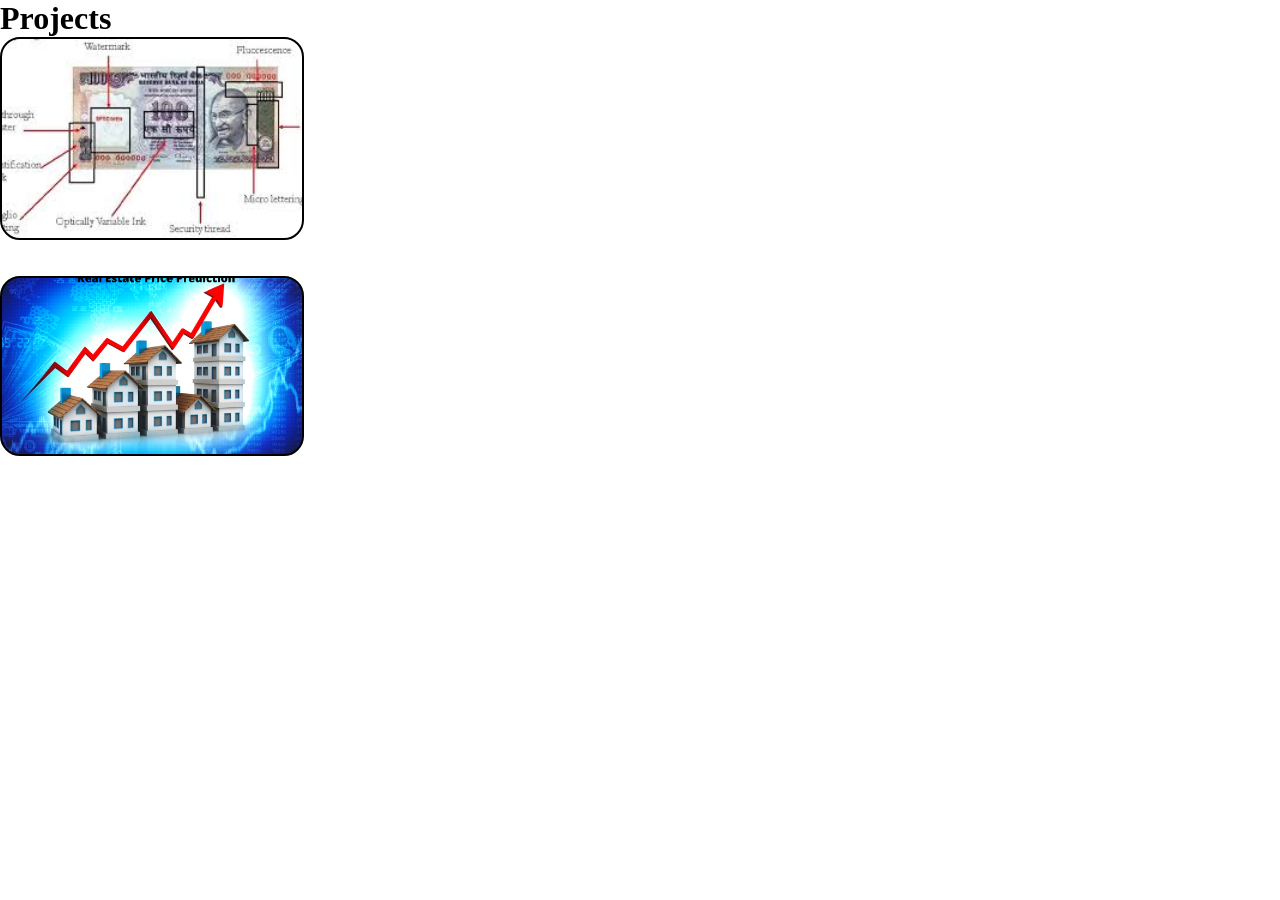
==== index.html @ e9a66351 "Project Details" ====
<!DOCTYPE html>
<html lang="en">
<head>
    <meta charset="UTF-8">
    <meta name="viewport" content="width=device-width, initial-scale=1.0">
    <title>Document</title>
    <link rel="stylesheet" href="./index.css">
</head>
<body>
    <h1>Projects</h1>

    <div class="container1">
        <div class="scroll">
            <h2>Project-01</h2>
            <p>INDIAN CURRENCY CLASSIFICATION USING CONVOLUTIONAL NEURAL NETWORK(CNN)</p> 
            <a href="./project1.html" ><button class="btn">Project Details</button></a>
        </div>
    </div>

    <br><br>
    
    <div class="container2">
        <div class="scroll">
            <h2>Project-02</h2>
            <p>REAL ESTATE PRICE PREDICTION USING MACHINE LEARNING MODEL</p>
            <a href="./project2.html"><button class="btn">Preject Details</button></a>
        </div>
    </div>
    
</body>
</html>
---- index.css ----
*{
    margin: 0px;
    padding: 0px;
}
.container1{
    width: 300px;
    border: 2px solid black;
    background-image: url(./assets/indiancurrency.jpg);
    background-position: center;
    background-repeat: no-repeat;
    background-size: cover;
    overflow: hidden;
    border-radius: 20px;
    text-align: center;
}
.container2{
    width: 300px;
    border: 2px solid black;
    background-image: url(./assets/house.png);
    background-position: center;
    background-repeat: no-repeat;
    background-size: cover;
    overflow: hidden;
    border-radius: 20px;
    text-align: center;
}

.scroll{
    transform: translateX(100%);
    transition: all 1s linear 0s;
    
}

.container1:hover > .scroll{
    transform: translateX(0%);
    backdrop-filter: blur(10px) brightness(50%);
}
.container2:hover > .scroll{
    transform: translateX(0%);
    backdrop-filter: blur(10px) brightness(50%);
}

.scroll h2{
    padding-top: 10px;
    margin-bottom: 20px;
}
.scroll p{
    margin-top: 10px;
    margin-bottom: 20px;
    font-size: 20px;
}
.btn{
    background-color: red;
    border: none;
    color: white;
    border-radius: 10px;
    padding: 5px 10px;
    margin-bottom: 5px;
}
.btn:hover{
    background-color: white;
    color: black;
}
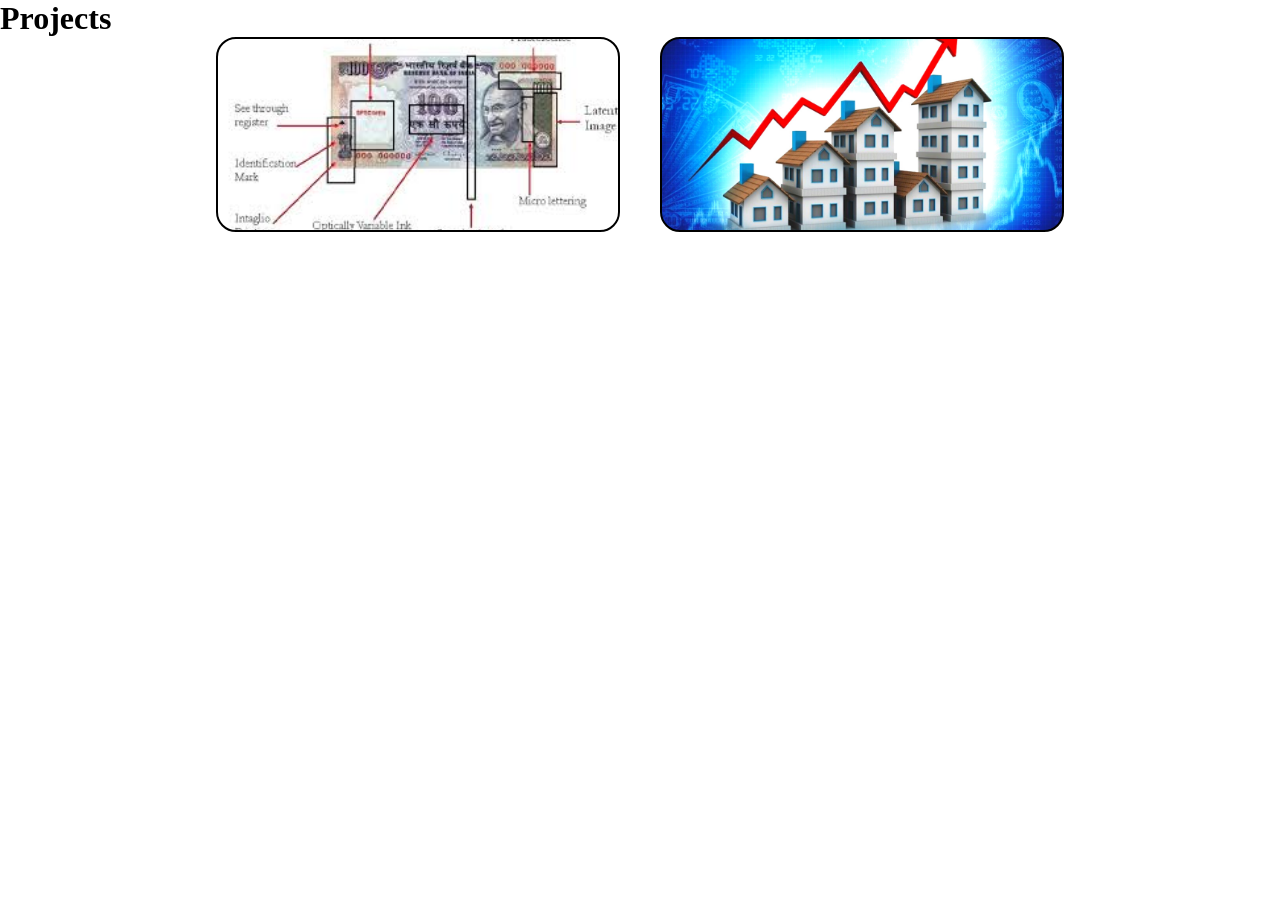
==== commit 194bab60: "edited" ====
--- a/index.html
+++ b/index.html
@@ -9,21 +9,23 @@
 <body>
     <h1>Projects</h1>
 
-    <div class="container1">
-        <div class="scroll">
-            <h2>Project-01</h2>
-            <p>INDIAN CURRENCY CLASSIFICATION USING CONVOLUTIONAL NEURAL NETWORK(CNN)</p> 
-            <a href="./project1.html" ><button class="btn">Project Details</button></a>
+    <div class="container">
+        <div class="container1">
+            <div class="scroll">
+                <h2>Project-01</h2>
+                <p>INDIAN CURRENCY CLASSIFICATION USING CONVOLUTIONAL NEURAL NETWORK(CNN)</p> 
+                <a href="./project1.html" ><button class="btn">Project Details</button></a>
+            </div>
         </div>
-    </div>
 
-    <br><br>
-    
-    <div class="container2">
-        <div class="scroll">
-            <h2>Project-02</h2>
-            <p>REAL ESTATE PRICE PREDICTION USING MACHINE LEARNING MODEL</p>
-            <a href="./project2.html"><button class="btn">Preject Details</button></a>
+        <br><br>
+        
+        <div class="container2">
+            <div class="scroll">
+                <h2>Project-02</h2>
+                <p>REAL ESTATE PRICE PREDICTION USING MACHINE LEARNING MODEL</p>
+                <a href="./project2.html"><button class="btn">Project Details</button></a>
+            </div>
         </div>
     </div>
     
--- a/index.css
+++ b/index.css
@@ -2,8 +2,14 @@
     margin: 0px;
     padding: 0px;
 }
+.container{
+    display: flex;
+    gap: 20px;
+    flex-wrap: wrap;
+    justify-content: center;
+}
 .container1{
-    width: 300px;
+    width: 400px;
     border: 2px solid black;
     background-image: url(./assets/indiancurrency.jpg);
     background-position: center;
@@ -14,7 +20,7 @@
     text-align: center;
 }
 .container2{
-    width: 300px;
+    width: 400px;
     border: 2px solid black;
     background-image: url(./assets/house.png);
     background-position: center;
@@ -28,7 +34,7 @@
 .scroll{
     transform: translateX(100%);
     transition: all 1s linear 0s;
-    
+    height: 100%;
 }
 
 .container1:hover > .scroll{
@@ -46,7 +52,7 @@
 }
 .scroll p{
     margin-top: 10px;
-    margin-bottom: 20px;
+    margin-bottom: 25px;
     font-size: 20px;
 }
 .btn{
@@ -56,6 +62,7 @@
     border-radius: 10px;
     padding: 5px 10px;
     margin-bottom: 5px;
+    margin-top: 10px;
 }
 .btn:hover{
     background-color: white;
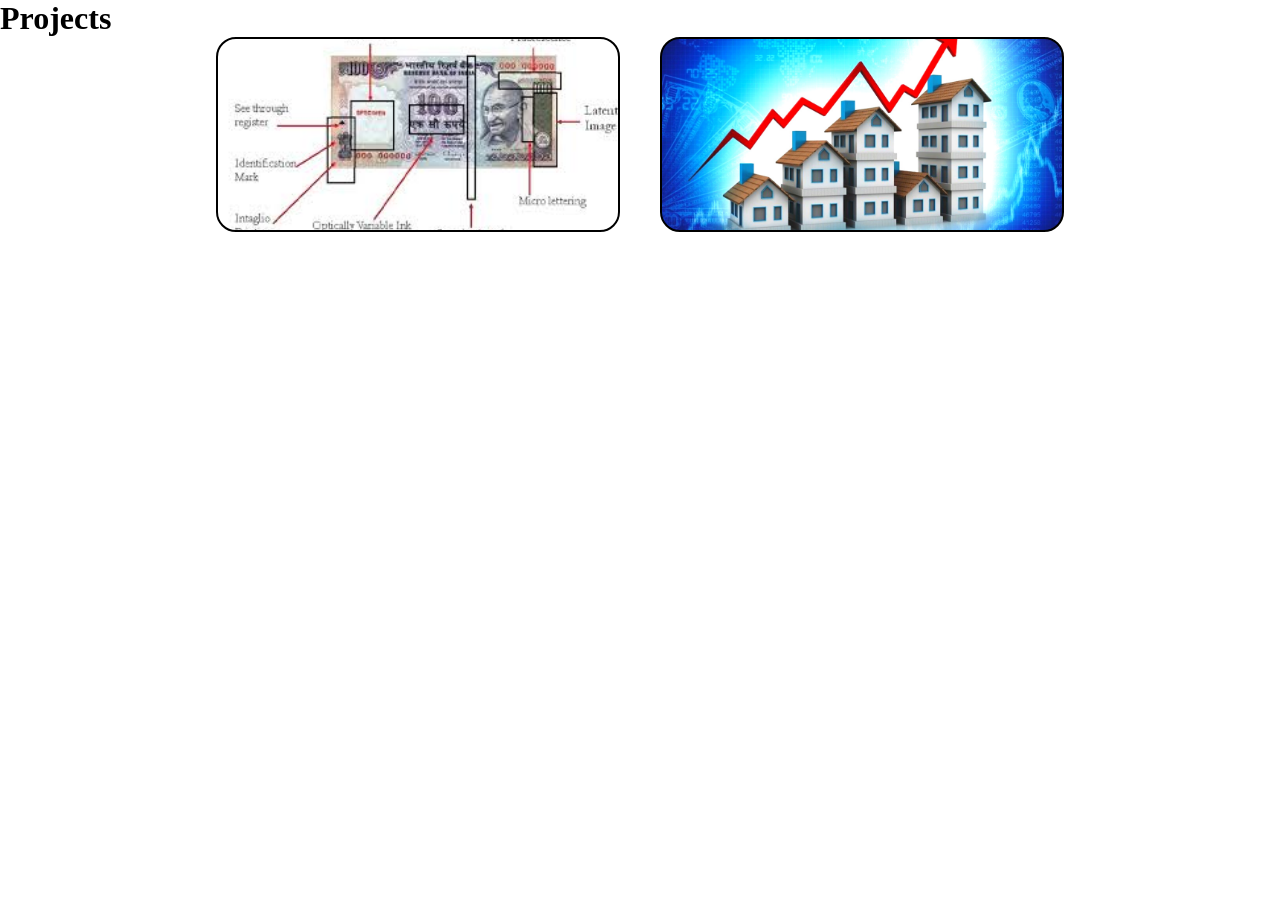
==== commit ac8825c3: "edited clearly" ====
--- a/index.html
+++ b/index.html
@@ -14,7 +14,7 @@
             <div class="scroll">
                 <h2>Project-01</h2>
                 <p>INDIAN CURRENCY CLASSIFICATION USING CONVOLUTIONAL NEURAL NETWORK(CNN)</p> 
-                <a href="./project1.html" ><button class="btn">Project Details</button></a>
+                <a href="./assets/Indian Currency Classification.pdf" ><button class="btn">Project Details</button></a>
             </div>
         </div>
 
@@ -24,7 +24,7 @@
             <div class="scroll">
                 <h2>Project-02</h2>
                 <p>REAL ESTATE PRICE PREDICTION USING MACHINE LEARNING MODEL</p>
-                <a href="./project2.html"><button class="btn">Project Details</button></a>
+                <a href="./assets/Real-Estate-Price-Prediction-Through-Machine-Learning-Models.pdf"><button class="btn">Project Details</button></a>
             </div>
         </div>
     </div>
